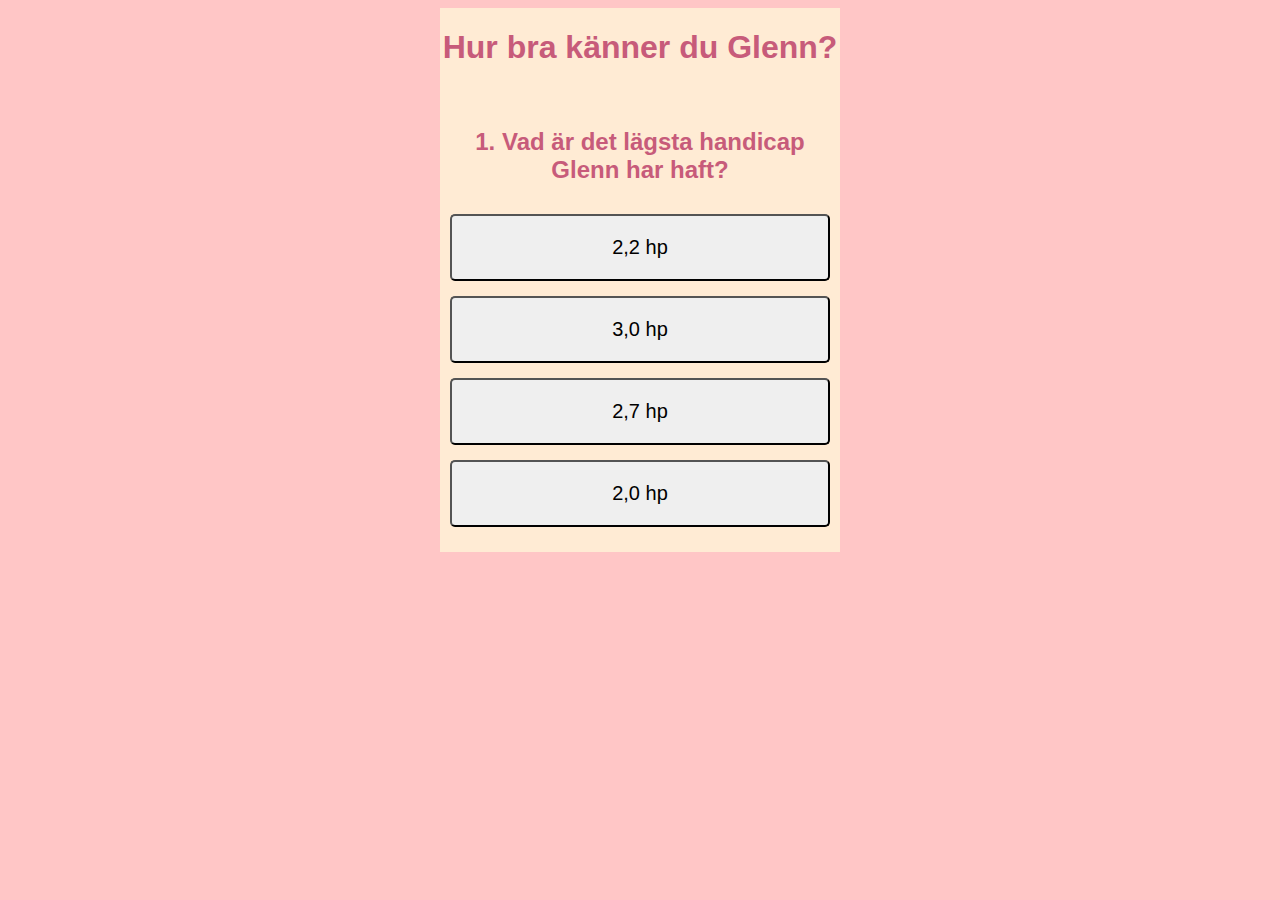
==== index.html @ a2038d20 "first commit" ====
<!DOCTYPE html>
<html lang = "sv">
<head>
    <meta charset='utf-8'>
    <meta http-equiv='X-UA-Compatible' content='IE=edge'>
    <title>FödelsedagsQuiz</title>
    <link rel="shortcut icon" href="favicon.ico" type="image/x-icon">
    <meta name='viewport' content='width=device-width, initial-scale=1'>
    <link rel='stylesheet' type='text/css' media='screen' href='style.css'>
    
</head>
<body>
  <div id="container">
    <h1>Hur bra känner du Glenn?</h1>
    <div class="quiz">
        <h2 id="question">Question</h2>
        <div class="answerButtons">
            <button class="button" type="button">Answer1</button>
            <button class="button" type="button">Answer2</button>
            <button class="button" type="button">Answer3</button>
            <button class="button" type="button">Answer4</button>
        </div>
        <button id="nextButton" type="button">Nästa fråga</button>
    </div>
  </div>
  
    
    <script src='index.js'></script>
</body>
</html>
---- style.css ----
* {
  font-family: "Franklin Gothic Medium", sans-serif;
  text-align: center;
}

html{
  background-color: #FFC6C6;
}

#container {
  display: flex;
  gap: 20px;
  align-items: center;
  background-color: #FFEBD4;
  max-width: 400px;
  min-width: 300px;
  margin: 0 auto;
  color: #C75B7A
}

#container,
#quiz > * {
  flex-direction: column;
}

#nextButton{
  background-color: #F7B5CA;
  margin: 0 auto;
  padding: 8px;
  font-size: 20px;
  border-radius: 5px;;
  box-shadow: #C75B7A;
  margin-bottom: 10px;
}

.answerButtons{
  display: flex;
  flex-direction: column;
  padding: 10px;
} 

.button{
  padding: 20px;
  margin-bottom: 15px;
  font-size: 20px;
  border-radius: 5px;
}
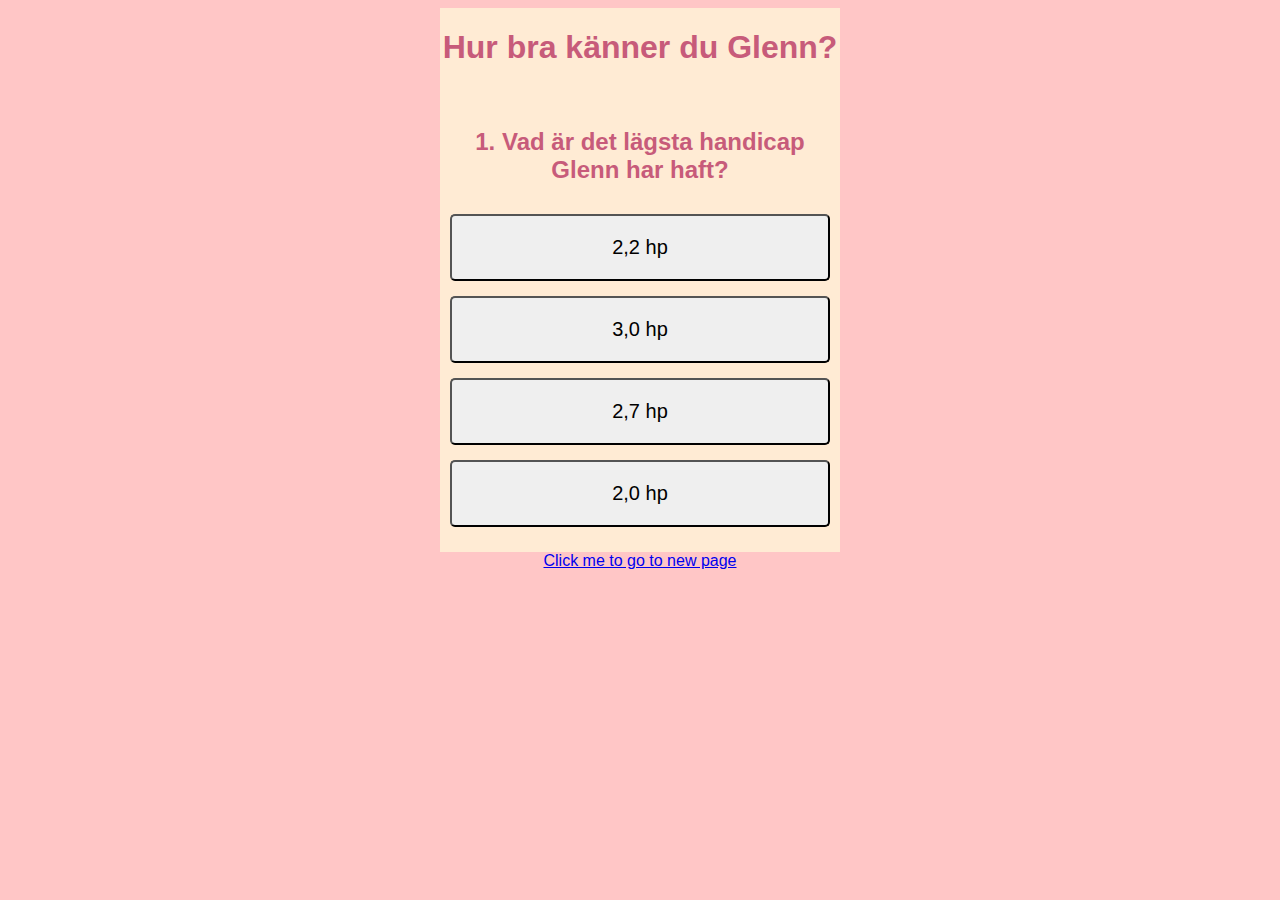
==== commit 801e1910: "Add footer" ====
--- a/index.html
+++ b/index.html
@@ -23,7 +23,7 @@
         <button id="nextButton" type="button">Nästa fråga</button>
     </div>
   </div>
-  
+  <footer class="footer"><a class="a-button" href="next.html">Click me to go to new page</a></footer>
     
     <script src='index.js'></script>
 </body>
